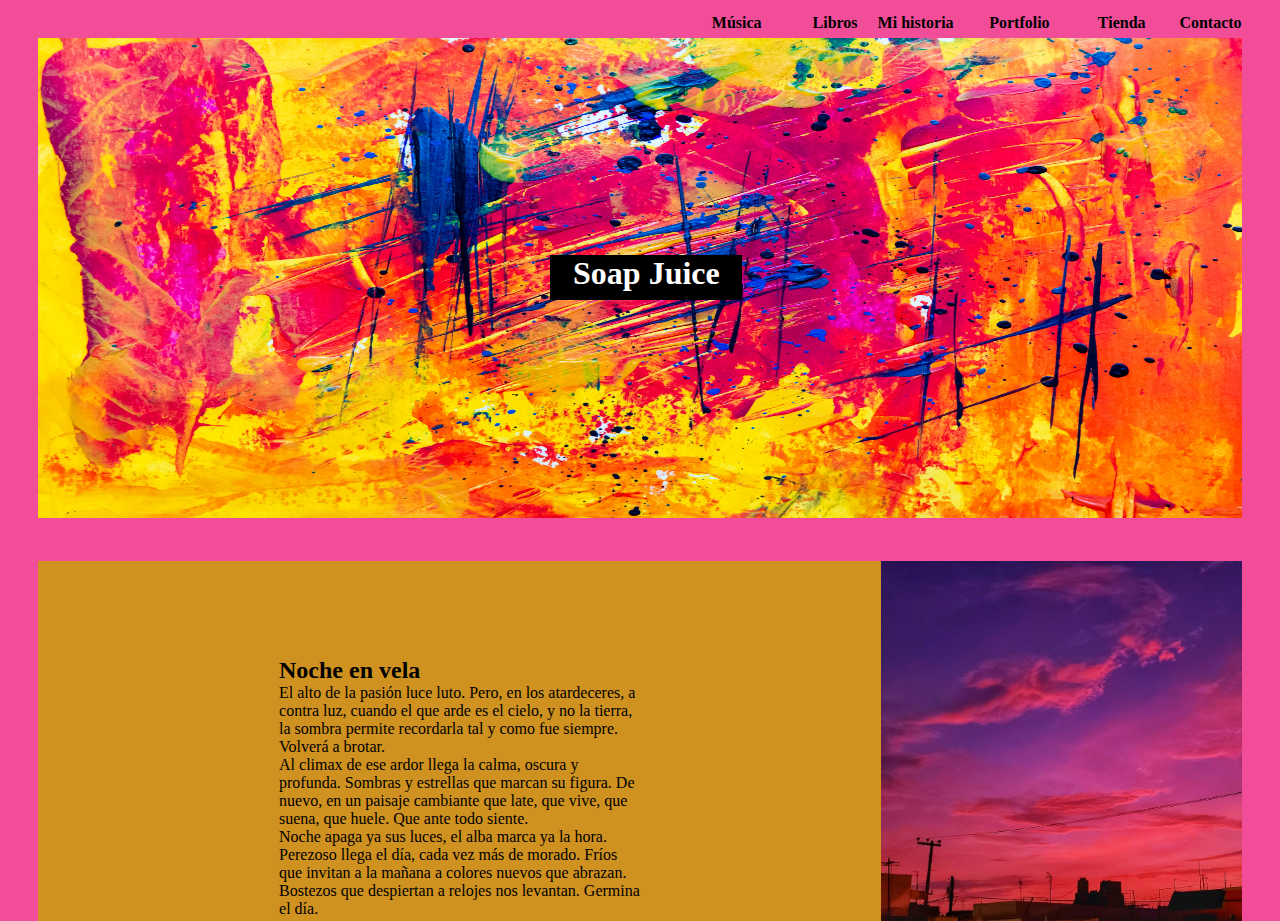
==== soap juice/index.html @ 422de6e8 "Versión inicial" ====
<!DOCTYPE html>
<html lang="en">

<head>
    <meta charset="UTF-8">
    <meta http-equiv="X-UA-Compatible" content="IE=edge">
    <meta name="viewport" content="width=device-width, initial-scale=1.0">
    <title>Soap Juice</title>

    <!--LINKS-->
    <link rel="stylesheet" href="css/styles.css">


</head>

<body>
    <section class="principal">
        <figure class="landing">
            <img class="foto-prin" src="images/foto principal.jpg" alt="Foto principal">
            <h1>Soap Juice</h1>
        </figure>
        <header class="navegador">
            <nav>
                <ul class="encabezado">
                    <li class="list-enca">
                        <a class="menu" href="">Música</a>
                    </li>
                    <li class="list-enca">
                        <a class="menu" href="">Libros</a>
                    </li>
                    <li class="list-enca">
                        <a class="menu" href="">Mi historia</a>
                    </li>
                    <li class="list-enca">
                        <a class="menu" href="">Portfolio</a>
                    </li>
                    <li class="list-enca">
                        <a class="menu" href="">Tienda</a>
                    </li>
                    <li class="list-enca">
                        <a class="menu" href="">Contacto</a>
                    </li>
                </ul>
            </nav>
        </header>
        <section class="fantasia">
            <article class="his-1">
                <div class="noche-vela">
                    <h2> Noche en vela</h2>
                    <p>El alto de la pasión luce luto. Pero, en los atardeceres, a contra luz, cuando el que arde es el
                        cielo, y no la tierra, la sombra permite recordarla tal y como fue siempre. Volverá a brotar.
                    </p>
                    <p>Al climax de ese ardor llega la calma, oscura y profunda. Sombras y estrellas que marcan
                        su figura. De nuevo, en un paisaje cambiante que late, que vive, que suena, que huele. Que ante
                        todo
                        siente.</p>
                    <p>Noche apaga ya sus luces, el alba marca ya la hora. Perezoso llega el día, cada vez más de
                        morado.
                        Fríos que invitan a la mañana a colores nuevos que abrazan. Bostezos que despiertan a relojes
                        nos
                        levantan. Germina el día.</p>
                </div>
                <img id="vaporwave" src="images/anochecer.PNG" alt="anochecer">
            </article>
        </section>
    </section>
</body>

</html>
---- soap juice/css/styles.css ----
/*INICIO contenido genérico*/
* {
    margin: 0;
    padding: 0;
    box-sizing: 0;
}

/**/
/*FIN contenido genérico*/
/**/
/*INICIO index.html*/
/**/
.principal {
    width: 100%;
    height: 100%;
    background-color: #F24D98;
    position: relative;
}

.foto-prin {
    width: 94%;
    height: 30em;
    margin: 3%;

}

h1 {
    height: 1.4em;
    width: 6em;
    font-size: 2em;
    background-color: black;
    color: white;
    text-align: center;
    position: absolute;
    left: 43%;
    top: 255px;
}


/**/
/* INICIO header index.html*/

.navegador {
    width: 100%;
    background: rgb(230, 95, 95);
}

.encabezado {
    width: 45%;
    height: 2.2em;
    display: flex;
    justify-content: end;
    position: absolute;
    left: 52%;
    top: 1%;
}

.list-enca {
    width: 100%;
    text-align: end;
    padding-top: 0.8%;
    list-style: none;
}

.list-enca:hover {
    border-radius: 10px;
    text-decoration: underline;
}

.menu {
    font-size: 1em;
    text-decoration: none;
    color: #000000;
    font-weight: 900;

}

/* FIN header index.html*/
/*INICIO fantasía index.html */

.fantasia {
    width: 94%;
    margin: 0 auto;
    background: #cf911f;
}

.his-1 {
    width: 100%;
    display: flex;
    justify-content: center;
}

.noche-vela{
    padding-inline: 20%;
    padding-top: 8%;
}

#vaporwave {
    width: 30%;
}

/*FIN fantasía index.html */
/**/
/*FIN index.html*/
/**/
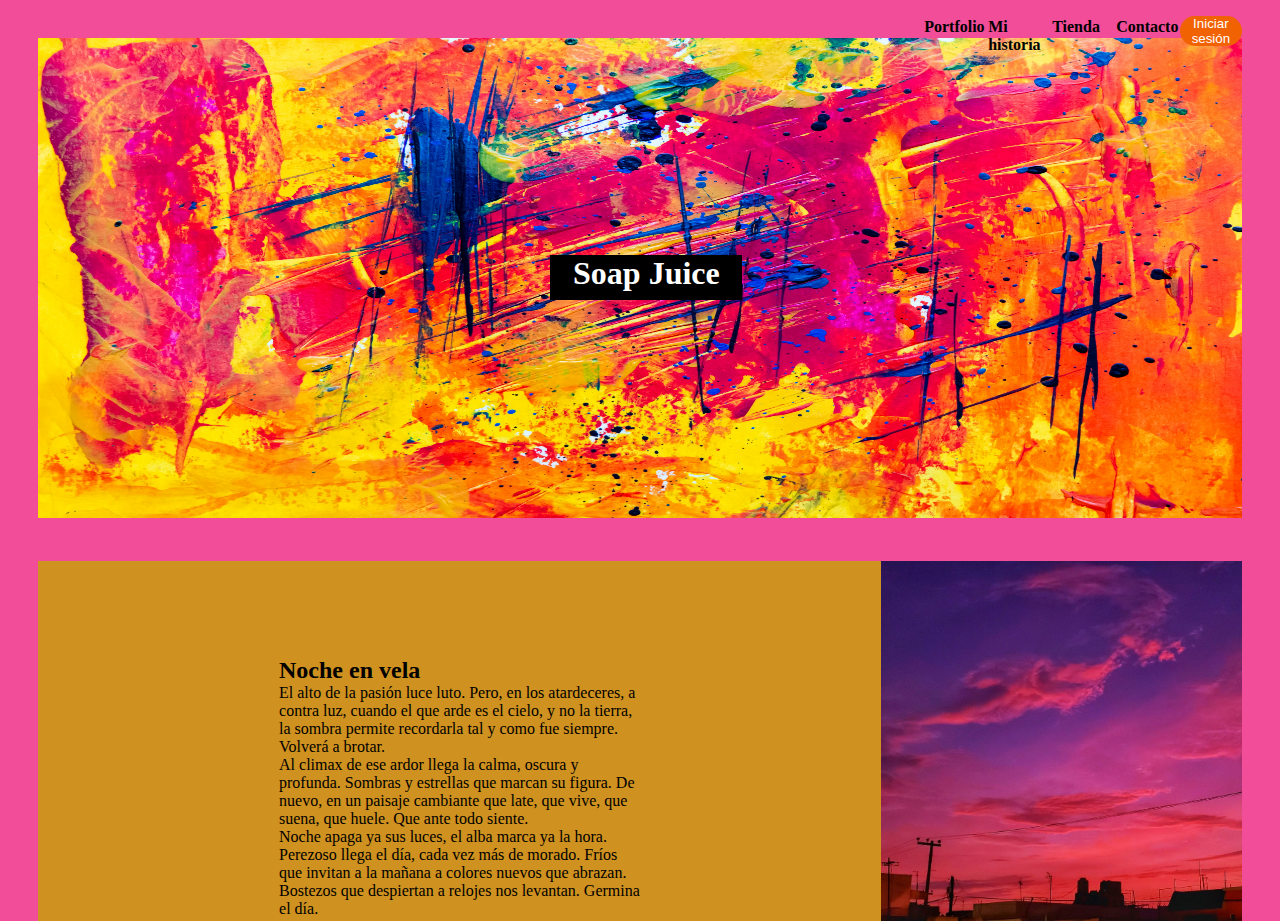
==== commit 364242db: "Arreglar  barra de menú" ====
--- a/soap juice/index.html
+++ b/soap juice/index.html
@@ -14,25 +14,15 @@
 </head>
 
 <body>
-    <section class="principal">
-        <figure class="landing">
-            <img class="foto-prin" src="images/foto principal.jpg" alt="Foto principal">
-            <h1>Soap Juice</h1>
-        </figure>
-        <header class="navegador">
-            <nav>
-                <ul class="encabezado">
+    <section class="principal"> 
+        <header class="encabezado">
+            <nav class="navegador">
+                <ul class="barra-nav">
                     <li class="list-enca">
-                        <a class="menu" href="">Música</a>
-                    </li>
-                    <li class="list-enca">
-                        <a class="menu" href="">Libros</a>
+                        <a class="menu" href="">Portfolio</a>
                     </li>
                     <li class="list-enca">
                         <a class="menu" href="">Mi historia</a>
-                    </li>
-                    <li class="list-enca">
-                        <a class="menu" href="">Portfolio</a>
                     </li>
                     <li class="list-enca">
                         <a class="menu" href="">Tienda</a>
@@ -41,7 +31,14 @@
                         <a class="menu" href="">Contacto</a>
                     </li>
                 </ul>
+                <div class="ini-ses">
+                    <button id="btn-modal">Iniciar sesión</button>
+                </div>
             </nav>
+            <figure class="landing">
+                <img class="foto-prin" src="images/foto principal.jpg" alt="Foto principal">
+                <h1>Soap Juice</h1>
+            </figure>
         </header>
         <section class="fantasia">
             <article class="his-1">
--- a/soap juice/css/styles.css
+++ b/soap juice/css/styles.css
@@ -17,11 +17,76 @@
     position: relative;
 }
 
+/**/
+/* INICIO header index.html*/
+
+.encabezado {
+    width: 100%;
+    position: relative;
+}
+
+.navegador{
+    width: 40%;
+    position: absolute;
+    right: 3%;
+    top: 1em;
+    display: flex;
+    justify-content: end;
+}
+
+.barra-nav {
+    width: 50%;
+    height: 2.2em;
+    display: flex;
+    justify-content: start;
+}
+
+.list-enca {
+    width: 100%;
+    padding-top: 0.8%;
+    list-style: none; 
+}
+
+.list-enca:hover {
+    text-decoration: underline;
+}
+
+.menu {
+    font-size: 1em;
+    text-decoration: none;
+    color: #000000;
+    font-weight: 900;
+}
+
+.ini-ses {
+    width: 12%;
+    height: 30px;
+}
+
+.ini-ses:active {
+    height: 45%;
+    position: absolute;
+    top: 40%;
+}
+
+#btn-modal {
+    width: 100%;
+    height: 100%;
+    color: #ffffff;
+    background-color: rgb(241, 98, 2);
+    border: 0;
+    border-radius: 25px;
+}
+
+#btn-modal:hover {
+    background: rgb(182, 73, 1);
+    cursor: pointer;
+}
+
 .foto-prin {
     width: 94%;
     height: 30em;
     margin: 3%;
-
 }
 
 h1 {
@@ -34,45 +99,6 @@
     position: absolute;
     left: 43%;
     top: 255px;
-}
-
-
-/**/
-/* INICIO header index.html*/
-
-.navegador {
-    width: 100%;
-    background: rgb(230, 95, 95);
-}
-
-.encabezado {
-    width: 45%;
-    height: 2.2em;
-    display: flex;
-    justify-content: end;
-    position: absolute;
-    left: 52%;
-    top: 1%;
-}
-
-.list-enca {
-    width: 100%;
-    text-align: end;
-    padding-top: 0.8%;
-    list-style: none;
-}
-
-.list-enca:hover {
-    border-radius: 10px;
-    text-decoration: underline;
-}
-
-.menu {
-    font-size: 1em;
-    text-decoration: none;
-    color: #000000;
-    font-weight: 900;
-
 }
 
 /* FIN header index.html*/
